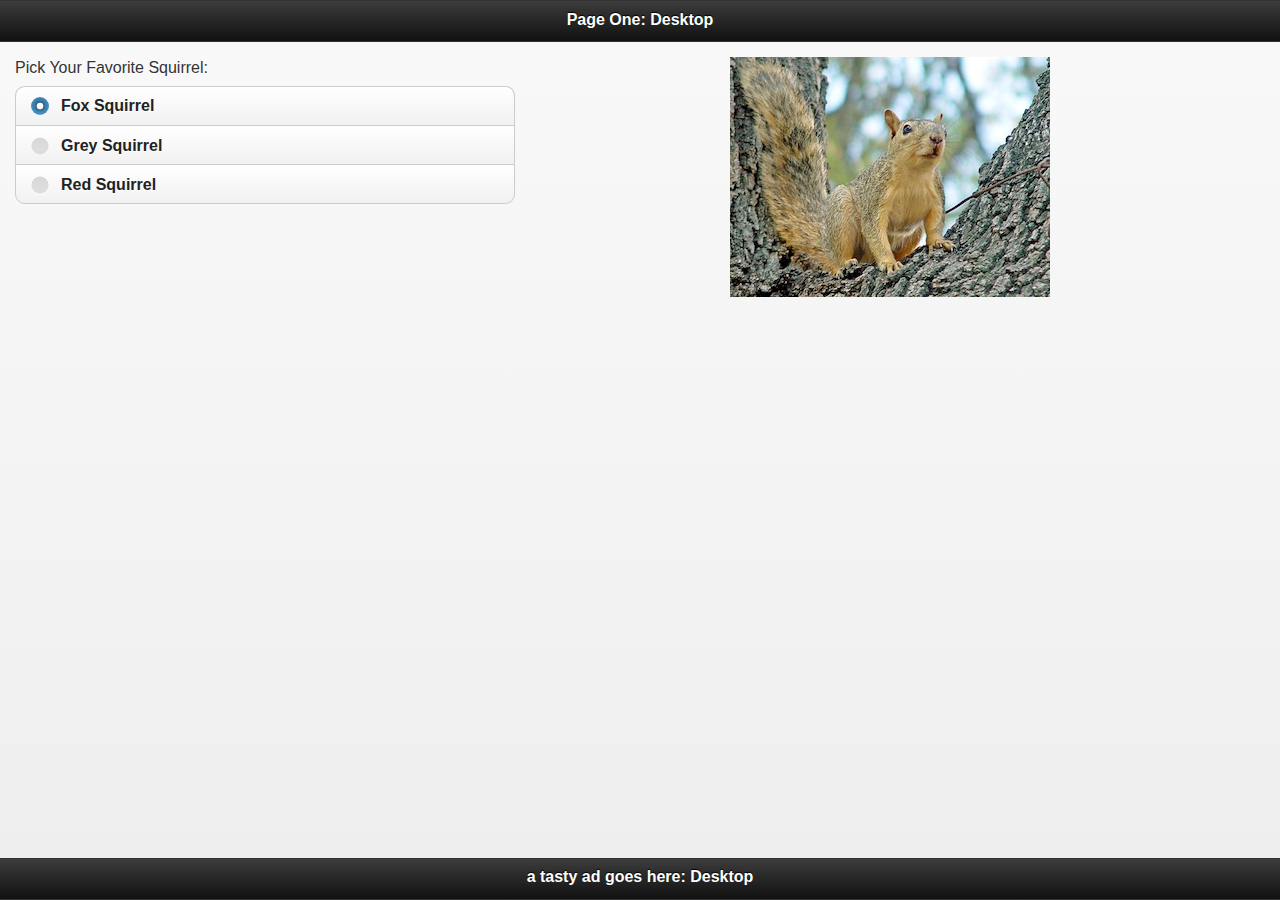
==== index.html @ 6c779a09 "First commit" ====
﻿<!DOCTYPE html>

<html>
<head>
	<title>JQM Responsive</title>
	<meta name="viewport" content="width=device-width, initial-scale=1" />
	<meta name="apple-mobile-web-app-capable" content="yes"/>
	<link href="content/jquery.mobile-1.1.0.min.css" rel="stylesheet" type="text/css" />
	<link href="content/style.css" rel="stylesheet" type="text/css" />
	<script src="scripts/jquery-1.7.1.min.js" type="text/javascript"></script>
	<script src="scripts/jquery.mobile-1.1.0.min.js" type="text/javascript"></script>
</head>
<body>
	<div id="page1" data-role="page" data-rockncoder-jspage="page1">
		<header data-role="header" data-position="fixed">
			<h1>Page One</h1>
		</header>
		<section data-role="content">
			<!-- The manipulation of the content-secondary and content-primary classes is the key thing to understand -->
			<div class="content-secondary">
				<fieldset id="squirrels" data-role="controlgroup">
					<legend>Pick Your Favorite Squirrel:</legend>
					<input type="radio" name="radio-choice-1" id="radio-choice-1" value="./images/SquirrelFox.jpg" checked="checked" />
					<label for="radio-choice-1">Fox Squirrel</label>

					<input type="radio" name="radio-choice-1" id="radio-choice-2" value="./images/SquirrelGrey.jpg"  />
					<label for="radio-choice-2">Grey Squirrel</label>

					<input type="radio" name="radio-choice-1" id="radio-choice-3" value="./images/SquirrelRed.jpg"  />
					<label for="radio-choice-3">Red Squirrel</label>
				</fieldset>
				<div class="show-page-button">
					<a href="#page2" data-role="button" data-transition="slide">See Your Squirrel!</a>
				</div>
			</div>
			<div id="page1Chart" class="content-primary">
				<div>
					<!-- The trick is that there are two images, one on each page  -->
					<img src="./images/SquirrelFox.jpg" class="squirrel-image center" />
				</div>
			</div>
		</section>
		<footer data-role="footer" data-position="fixed">
			<h1>a tasty ad goes here</h1>
		</footer>
	</div>
	<div id="page2" data-role="page" data-rockncoder-jspage="page2">
		<header data-role="header" data-position="fixed">
			<h1>Image</h1>
		</header>
		<section data-role="content">
			<!-- Note: there are no content-xxxs here  -->
			<a href="#page1" data-role="button" data-transition="slide">Choose Another Squirrel</a>
			<div>
				<!-- Here is the second image, note: the class is the same as the first image -->
				<img src="./images/SquirrelFox.jpg" class="squirrel-image center"  />
			</div>
		</section>
		<footer data-role="footer" data-position="fixed">
			<h1>a tasty ad goes here</h1>
		</footer>
	</div>
	<script src="scripts/hideAddressBar.js" type="text/javascript"></script>
	<script src="scripts/app.js" type="text/javascript"></script>
</body>
</html>
---- content/style.css ----
.content-secondary {
	width: 40%;
	float: left;
}

.content-primary {
	width: 60%;
	float: left;
}

.show-page-button{
	display: none;
}

img.center {
	display: block;
	margin-left: auto;
	margin-right: auto;
}

/* the ':after' selector adds 'content' after the h1 tag */
h1:after{
	content: ': Desktop';
}
/* We use CSS3 media queries to determine which CSS to use
** There are no standards for the size of devices, you will have to determine YOUR best guess,
** which won't be perfect, but will work in most cases.
** if our width is 1024 or less assume and orientation portrait
*/
@media screen and (max-width: 1024px) and (orientation:portrait)
{
	h1:after{
		content: ': TABLET';
	}

	.content{
		height: 100%;
	}

	.content-secondary {
		width: 100%;
	}

	.content-primary {
		width: 100%;
		float: left;
		height: 500px;
	}
}

/* same dimensions, but landscape orientation */
@media screen and (max-width: 1024px) and (orientation:landscape)
{
	h1:after{
		content: ': TABLET';
	}

	.content-secondary {
		width: 40%;
		float: left;
	}

	.content-primary {
		width: 60%;
		float: left;
	}

    .show-page-button{
	    display: none;
    }
}

@media screen and (max-width: 480px)
{
	h1:after{
		content: ': Mobile';
	}

	.content-secondary {
		width: 100%;
	}

	.content-primary {
		display: none;
	}

	.show-page-button{
		display: block;
	}

	.squirrel-image{
		width: 290px;
	}
}
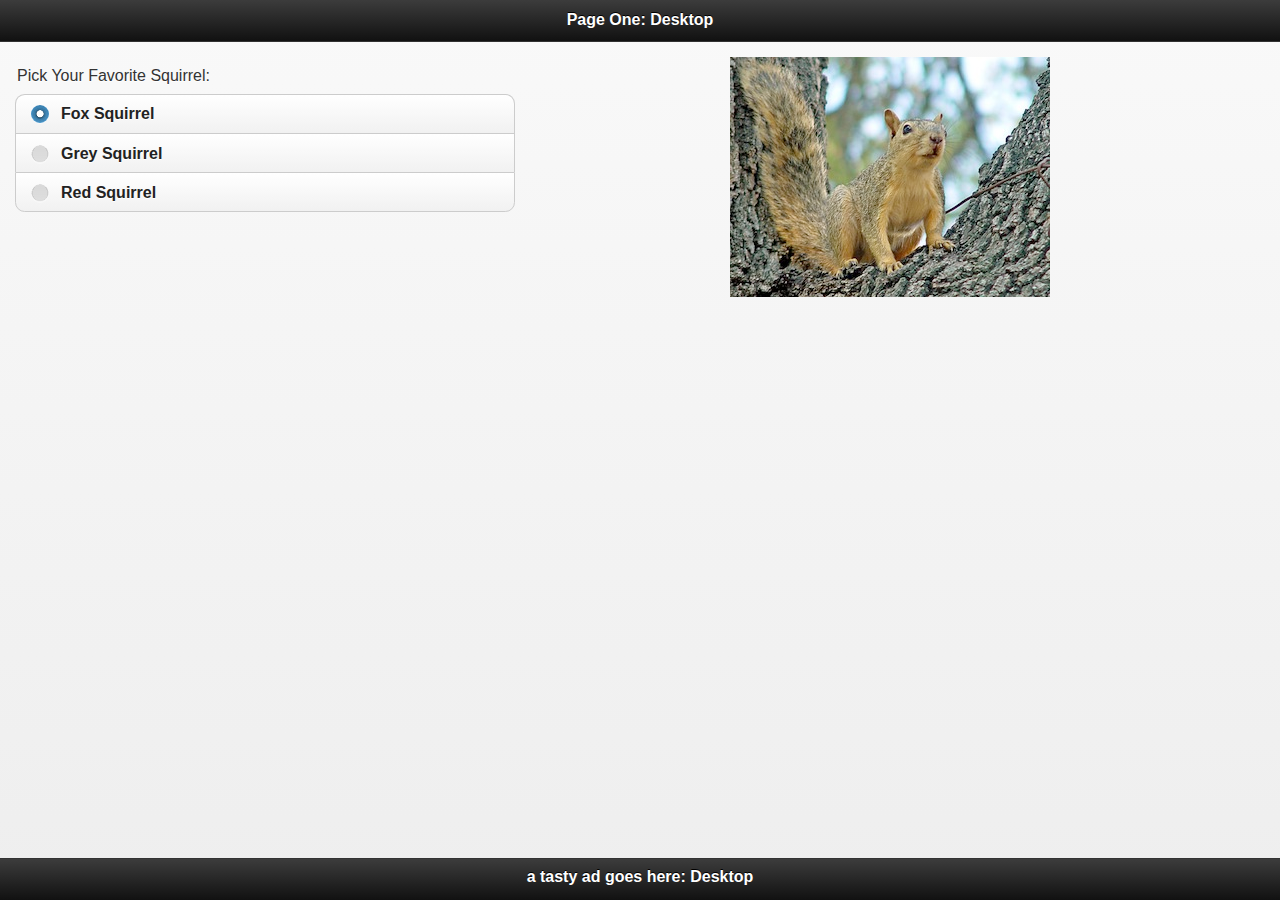
==== commit e4d278f1: "Updated jQuery and jQuery Mobile versions." ====
--- a/index.html
+++ b/index.html
@@ -5,10 +5,10 @@
 	<title>JQM Responsive</title>
 	<meta name="viewport" content="width=device-width, initial-scale=1" />
 	<meta name="apple-mobile-web-app-capable" content="yes"/>
-	<link href="content/jquery.mobile-1.1.0.min.css" rel="stylesheet" type="text/css" />
+	<link href="content/jquery.mobile-1.3.1.min.css" rel="stylesheet" type="text/css" />
 	<link href="content/style.css" rel="stylesheet" type="text/css" />
-	<script src="scripts/jquery-1.7.1.min.js" type="text/javascript"></script>
-	<script src="scripts/jquery.mobile-1.1.0.min.js" type="text/javascript"></script>
+	<script src="scripts/jquery-1.9.1.min.js" type="text/javascript"></script>
+	<script src="scripts/jquery.mobile-1.3.1.min.js" type="text/javascript"></script>
 </head>
 <body>
 	<div id="page1" data-role="page" data-rockncoder-jspage="page1">
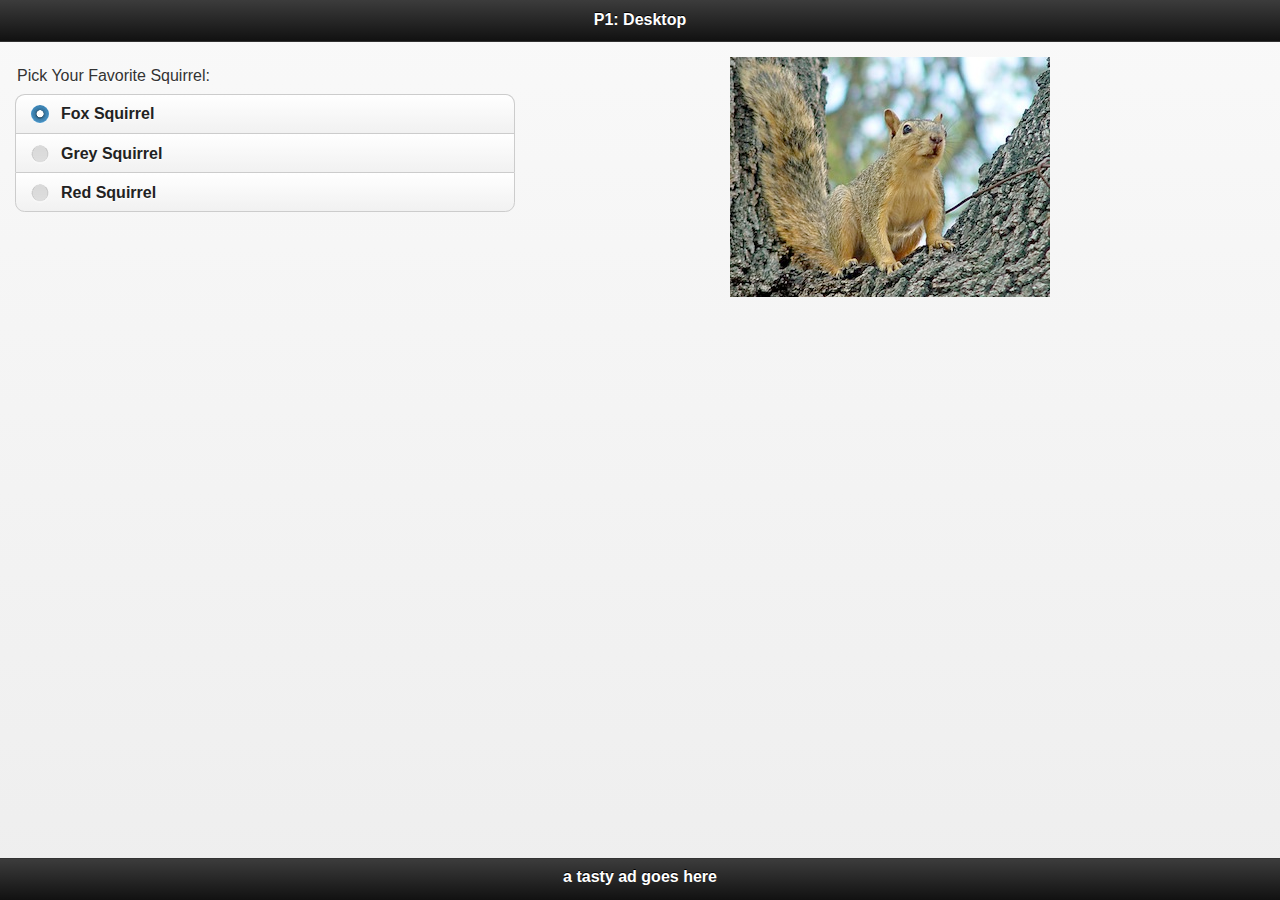
==== commit 4c4f0c1c: "Clean up the code and added more comments." ====
--- a/index.html
+++ b/index.html
@@ -3,17 +3,24 @@
 <html>
 <head>
 	<title>JQM Responsive</title>
-	<meta name="viewport" content="width=device-width, initial-scale=1" />
+  <!-- width=device-width means the page width is equal to the width of the device -->
+  <!-- user-scalabe=no means that the user can't expand the page -->
+  <!-- initial-scale=1 means that the page is neither shrunk or expanded -->
+	<meta name="viewport" content="width=device-width, initial-scale=1, user-scalable=no" />
 	<meta name="apple-mobile-web-app-capable" content="yes"/>
 	<link href="content/jquery.mobile-1.3.1.min.css" rel="stylesheet" type="text/css" />
 	<link href="content/style.css" rel="stylesheet" type="text/css" />
+  <!-- it is normally a best practice to put JS files at the bottom, -->
+  <!-- but JQM would cause the screen to flash -->
 	<script src="scripts/jquery-1.9.1.min.js" type="text/javascript"></script>
 	<script src="scripts/jquery.mobile-1.3.1.min.js" type="text/javascript"></script>
 </head>
 <body>
-	<div id="page1" data-role="page" data-rockncoder-jspage="page1">
+
+  <!--  -->
+	<div id="page1" data-role="page" data-rnc-jspage="page1">
 		<header data-role="header" data-position="fixed">
-			<h1>Page One</h1>
+			<h1>P1</h1>
 		</header>
 		<section data-role="content">
 			<!-- The manipulation of the content-secondary and content-primary classes is the key thing to understand -->
@@ -41,26 +48,30 @@
 			</div>
 		</section>
 		<footer data-role="footer" data-position="fixed">
-			<h1>a tasty ad goes here</h1>
+			<h2>a tasty ad goes here</h2>
 		</footer>
 	</div>
-	<div id="page2" data-role="page" data-rockncoder-jspage="page2">
+
+  <!--  -->
+	<div id="page2" data-role="page" data-rnc-jspage="page2">
 		<header data-role="header" data-position="fixed">
-			<h1>Image</h1>
+			<h1>P2</h1>
 		</header>
 		<section data-role="content">
 			<!-- Note: there are no content-xxxs here  -->
-			<a href="#page1" data-role="button" data-transition="slide">Choose Another Squirrel</a>
+			<a href="#page1" data-role="button" data-transition="slide" data-direction="reverse">Choose Another Squirrel</a>
 			<div>
 				<!-- Here is the second image, note: the class is the same as the first image -->
 				<img src="./images/SquirrelFox.jpg" class="squirrel-image center"  />
 			</div>
 		</section>
 		<footer data-role="footer" data-position="fixed">
-			<h1>a tasty ad goes here</h1>
+      <h2>a tasty ad goes here</h2>
 		</footer>
 	</div>
-	<script src="scripts/hideAddressBar.js" type="text/javascript"></script>
+
+  <!--  -->
 	<script src="scripts/app.js" type="text/javascript"></script>
+  <script src="scripts/pages.js" type="text/javascript"></script>
 </body>
 </html>
--- a/content/style.css
+++ b/content/style.css
@@ -1,3 +1,24 @@
+
+
+
+
+
+/*
+ * Begin by defining all of the global classes
+ */
+
+img.center {
+    display: block;
+    margin-left: auto;
+    margin-right: auto;
+}
+
+/*
+ * Then define of all of the things for the largest widths
+ */
+h1:after{
+    content: ': Desktop';
+}
 
 .content-secondary {
 	width: 40%;
@@ -13,16 +34,6 @@
 	display: none;
 }
 
-img.center {
-	display: block;
-	margin-left: auto;
-	margin-right: auto;
-}
-
-/* the ':after' selector adds 'content' after the h1 tag */
-h1:after{
-	content: ': Desktop';
-}
 /* We use CSS3 media queries to determine which CSS to use
 ** There are no standards for the size of devices, you will have to determine YOUR best guess,
 ** which won't be perfect, but will work in most cases.
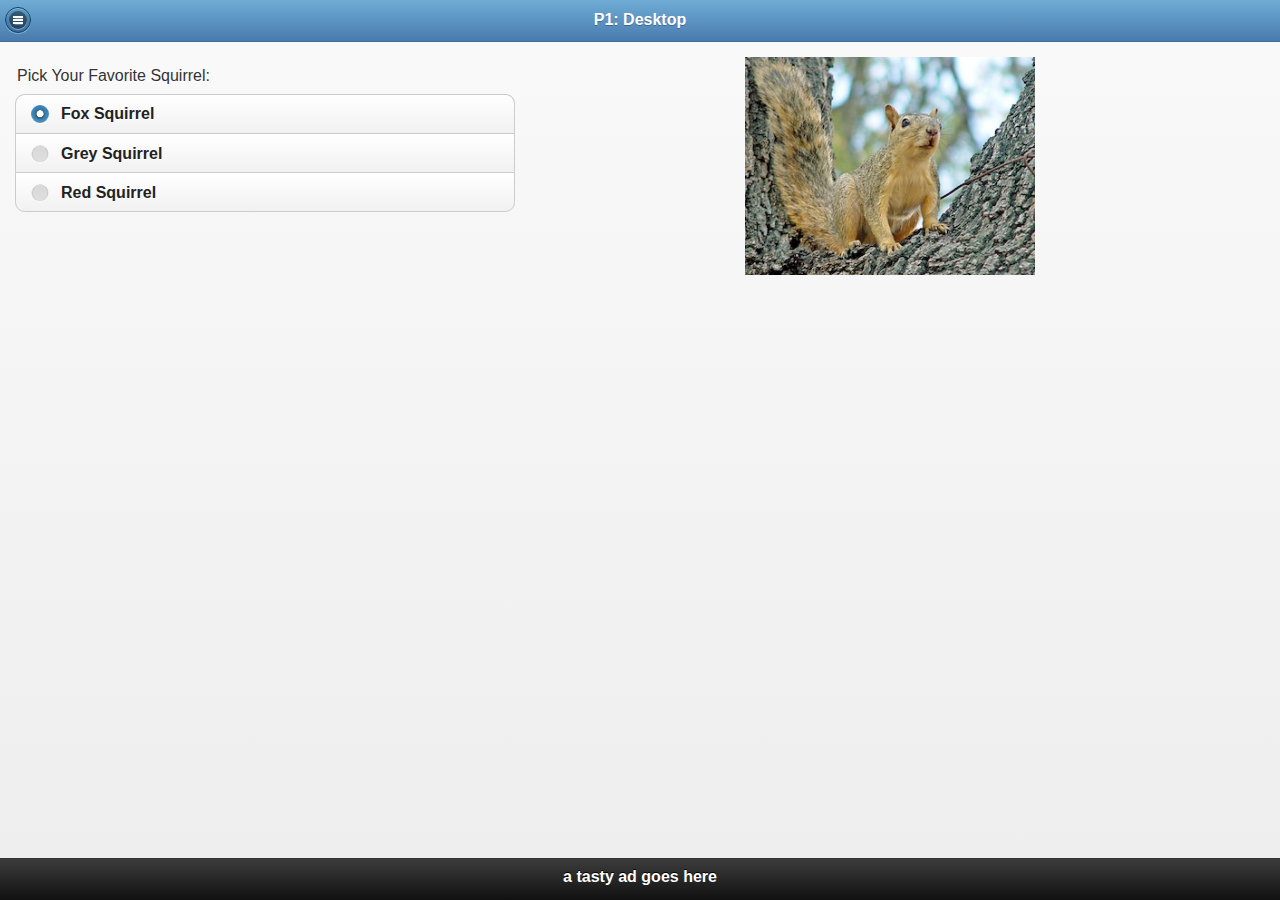
==== commit da2dbe05: "Added a panel to all of the pages for navigation. Now with examples of the grid, table, and panels." ====
--- a/index.html
+++ b/index.html
@@ -3,10 +3,11 @@
 <html>
 <head>
 	<title>JQM Responsive</title>
+  <meta charset="utf-8">
   <!-- width=device-width means the page width is equal to the width of the device -->
   <!-- user-scalabe=no means that the user can't expand the page -->
   <!-- initial-scale=1 means that the page is neither shrunk or expanded -->
-	<meta name="viewport" content="width=device-width, initial-scale=1, user-scalable=no" />
+	<meta name="viewport" content="width=device-width, initial-scale=1, maximum-scale=1, user-scalable=no" />
 	<meta name="apple-mobile-web-app-capable" content="yes"/>
 	<link href="content/jquery.mobile-1.3.1.min.css" rel="stylesheet" type="text/css" />
 	<link href="content/style.css" rel="stylesheet" type="text/css" />
@@ -19,7 +20,16 @@
 
   <!--  -->
 	<div id="page1" data-role="page" data-rnc-jspage="page1">
-		<header data-role="header" data-position="fixed">
+    <!-- menu panel -->
+    <div data-role="panel" id="page1Panel" class="a-panel">
+      <ul data-role="listview" data-inset="true" data-theme="b">
+        <li><a href="#page2" data-transition="slide">Page 2</a></li>
+        <li><a href="grids.html" data-transition="slide">Grids</a></li>
+        <li><a href="tables.html" data-transition="slide">Tables</a></li>
+      </ul>
+    </div>
+    <header data-role="header" data-position="fixed" data-theme="b">
+      <a href="#page1Panel" data-icon="bars" data-iconpos="notext"></a>
 			<h1>P1</h1>
 		</header>
 		<section data-role="content">
@@ -54,7 +64,15 @@
 
   <!--  -->
 	<div id="page2" data-role="page" data-rnc-jspage="page2">
-		<header data-role="header" data-position="fixed">
+    <div data-role="panel" id="page2Panel" class="a-panel">
+      <ul data-role="listview" data-inset="true" data-theme="b">
+        <li><a href="#page1" data-transition="slide">Page 1</a></li>
+        <li><a href="grids.html" data-transition="slide">Grids</a></li>
+        <li><a href="tables.html" data-transition="slide">Tables</a></li>
+      </ul>
+    </div>
+    <header data-role="header" data-position="fixed" data-theme="b">
+      <a href="#page2Panel" data-icon="bars" data-iconpos="notext"></a>
 			<h1>P2</h1>
 		</header>
 		<section data-role="content">
--- a/content/style.css
+++ b/content/style.css
@@ -1,11 +1,4 @@
 
-
-
-
-
-/*
- * Begin by defining all of the global classes
- */
 
 img.center {
     display: block;
@@ -14,93 +7,108 @@
 }
 
 /*
- * Then define of all of the things for the largest widths
- */
-h1:after{
-    content: ': Desktop';
+** We begin by defining "mobile first"
+*/
+
+
+/*
+** mobile device class
+*/
+h1:after {
+    content: ': Mobile';
 }
 
 .content-secondary {
-	width: 40%;
-	float: left;
+    width: 100%;
 }
 
 .content-primary {
-	width: 60%;
-	float: left;
+    display: none;
 }
 
-.show-page-button{
-	display: none;
+.show-page-button {
+    display: block;
 }
 
-/* We use CSS3 media queries to determine which CSS to use
+.squirrel-image {
+    width: 290px;
+}
+
+/*
+** We use CSS3 media queries to determine which CSS to use
 ** There are no standards for the size of devices, you will have to determine YOUR best guess,
 ** which won't be perfect, but will work in most cases.
 ** if our width is 1024 or less assume and orientation portrait
 */
-@media screen and (max-width: 1024px) and (orientation:portrait)
-{
-	h1:after{
-		content: ': TABLET';
-	}
+@media screen and (min-width: 480px) and (orientation:portrait) {
+    h1:after {
+        content: ': TABLET';
+    }
 
-	.content{
-		height: 100%;
-	}
+    .content {
+        height: 100%;
+    }
 
-	.content-secondary {
-		width: 100%;
-	}
+    .content-secondary {
+        width: 100%;
+    }
 
-	.content-primary {
-		width: 100%;
-		float: left;
-		height: 500px;
-	}
-}
+    .content-primary {
+        display: block;
+        width: 100%;
+        float: left;
+        height: 500px;
+    }
 
-/* same dimensions, but landscape orientation */
-@media screen and (max-width: 1024px) and (orientation:landscape)
-{
-	h1:after{
-		content: ': TABLET';
-	}
-
-	.content-secondary {
-		width: 40%;
-		float: left;
-	}
-
-	.content-primary {
-		width: 60%;
-		float: left;
-	}
-
-    .show-page-button{
-	    display: none;
+    .show-page-button {
+        display: none;
     }
 }
 
-@media screen and (max-width: 480px)
-{
-	h1:after{
-		content: ': Mobile';
-	}
+/*
+** same dimensions, but landscape orientation
+*/
+@media screen and (min-width: 480px) and (orientation:landscape) {
+    h1:after {
+        content: ': TABLET';
+    }
 
-	.content-secondary {
-		width: 100%;
-	}
+    .content-secondary {
+        width: 40%;
+        float: left;
+    }
 
-	.content-primary {
-		display: none;
-	}
+    .content-primary {
+        display: block;
+        width: 60%;
+        float: left;
+    }
 
-	.show-page-button{
-		display: block;
-	}
+    .show-page-button {
+        display: none;
+    }
+}
 
-	.squirrel-image{
-		width: 290px;
-	}
-}
+/*
+** the ':after' selector adds 'content' after the h1 tag
+*/
+@media screen and (min-width: 1024px) {
+    h1:after {
+        content: ': Desktop';
+    }
+
+    .content-secondary {
+        width: 40%;
+        float: left;
+    }
+
+    .content-primary {
+        display: block;
+        width: 60%;
+        float: left;
+    }
+
+    .show-page-button {
+        display: none;
+    }
+}